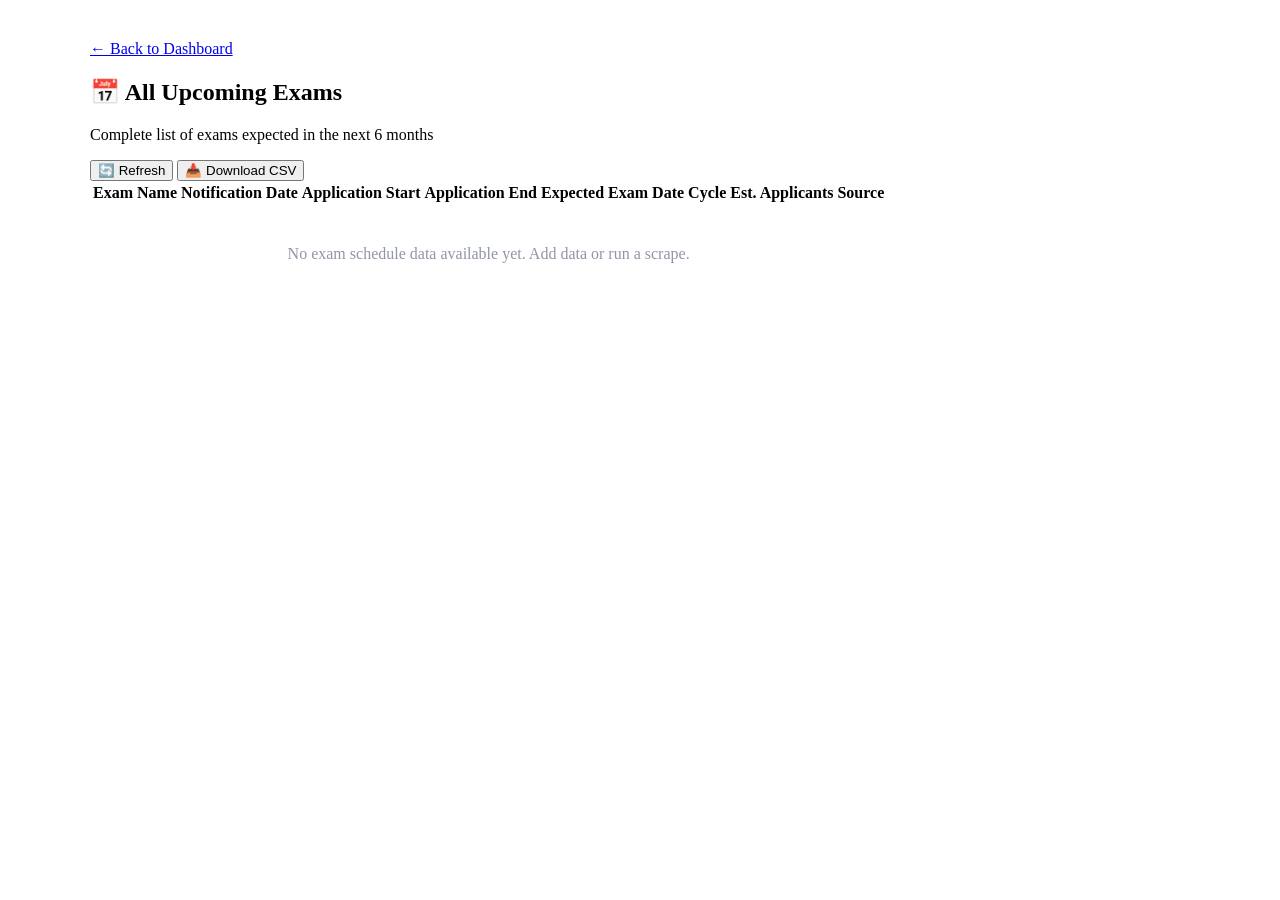
==== frontend/all-exams.html @ 49eba008 "feat(phase-1): foundation & backend - FastAPI backend with SQLite database (6 tables) - CRUD operati" ====
<!DOCTYPE html>
<html lang="en">

<head>
    <meta charset="UTF-8">
    <meta name="viewport" content="width=device-width, initial-scale=1.0">
    <title>All Upcoming Exams — Product Launch Dashboard</title>
    <link rel="stylesheet" href="/static/css/styles.css">
</head>

<body>
    <div style="max-width: 1100px; margin: 0 auto; padding: 32px;">
        <div class="page-header">
            <div style="display: flex; align-items: center; gap: 12px; margin-bottom: 8px;">
                <a href="/dashboard" class="btn btn-sm">← Back to Dashboard</a>
            </div>
            <h2>📅 All Upcoming Exams</h2>
            <p>Complete list of exams expected in the next 6 months</p>
            <div class="page-header-actions">
                <button class="btn btn-sm" onclick="refreshAllExams()">🔄 Refresh</button>
                <button class="btn btn-sm" onclick="downloadAllExamsCSV()">📥 Download CSV</button>
            </div>
        </div>

        <div class="card">
            <div class="card-body no-padding">
                <div class="table-wrapper" style="max-height: none;">
                    <table class="data-table" id="allExamsTable">
                        <thead>
                            <tr>
                                <th>Exam Name</th>
                                <th>Notification Date</th>
                                <th>Application Start</th>
                                <th>Application End</th>
                                <th>Expected Exam Date</th>
                                <th>Cycle</th>
                                <th>Est. Applicants</th>
                                <th>Source</th>
                            </tr>
                        </thead>
                        <tbody id="allExamsTableBody">
                            <!-- Populated by JS -->
                        </tbody>
                    </table>
                </div>
            </div>
        </div>
    </div>

    <script>
        const API = '';

        async function loadAllExams() {
            try {
                const res = await fetch(`${API}/api/schedule/all`);
                const data = await res.json();
                renderAllExamsTable(data);
            } catch (err) {
                document.getElementById('allExamsTableBody').innerHTML =
                    '<tr><td colspan="8" style="text-align:center; padding:40px; color: #9096A6;">No exam schedule data available yet. Add data or run a scrape.</td></tr>';
            }
        }

        function renderAllExamsTable(exams) {
            const tbody = document.getElementById('allExamsTableBody');
            if (!exams || exams.length === 0) {
                tbody.innerHTML = '<tr><td colspan="8" style="text-align:center; padding:40px; color: #9096A6;">No exam schedule data available.</td></tr>';
                return;
            }
            tbody.innerHTML = exams.map(e => `
                <tr>
                    <td><strong>${e.exam_name || ''}</strong></td>
                    <td>${e.notification_date || '—'}</td>
                    <td>${e.application_start || '—'}</td>
                    <td>${e.application_end || '—'}</td>
                    <td><span class="badge badge-accent">${e.expected_exam_date || 'TBD'}</span></td>
                    <td>${e.exam_cycle || '—'}</td>
                    <td>${e.estimated_applicants || '—'}</td>
                    <td>${e.source_name ? `<a href="${e.source_url || '#'}" target="_blank">${e.source_name}</a>` : '—'}</td>
                </tr>
            `).join('');
        }

        async function refreshAllExams() {
            loadAllExams();
        }

        async function downloadAllExamsCSV() {
            window.location.href = `${API}/api/schedule/csv`;
        }

        loadAllExams();
    </script>
</body>

</html>
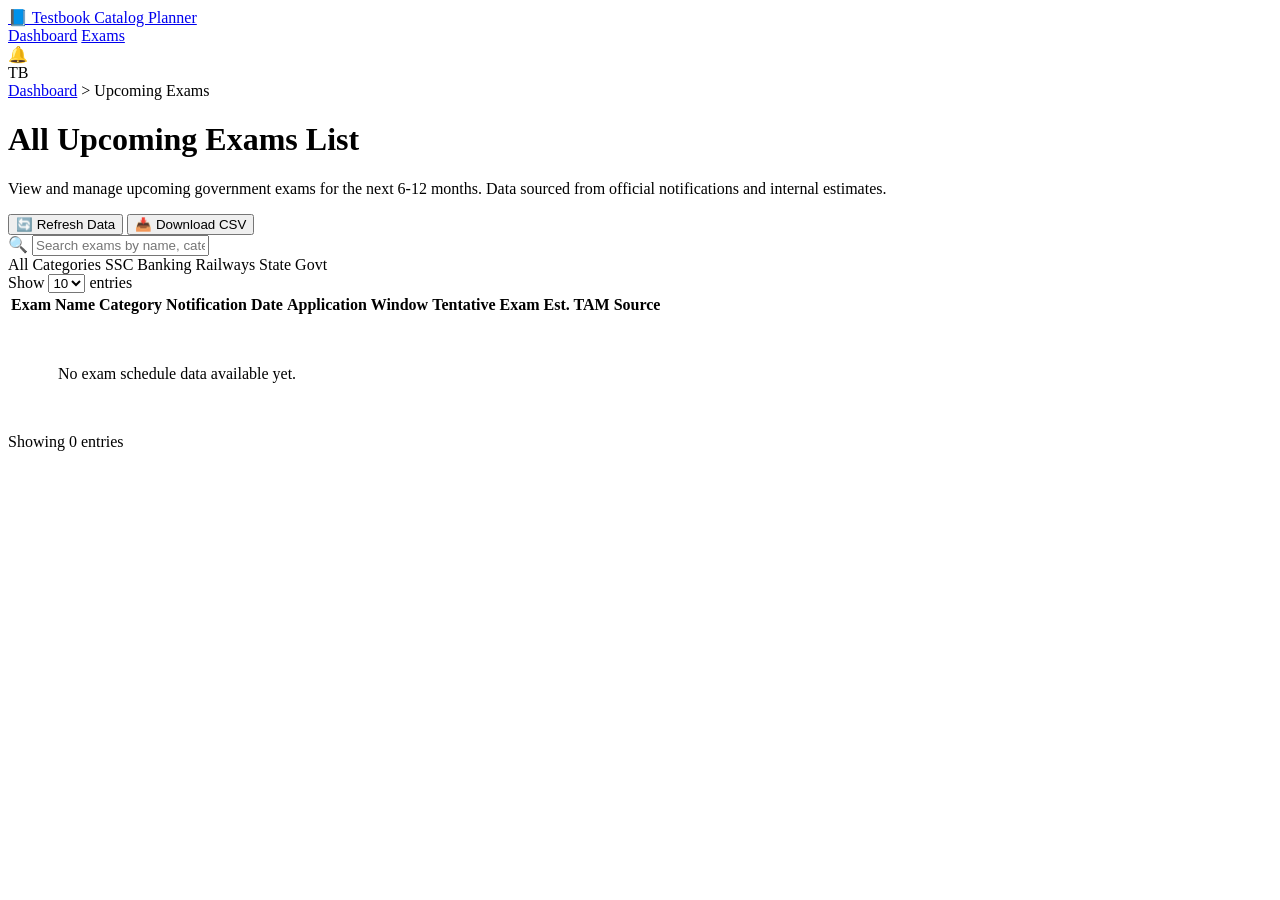
==== commit 8db3bb1a: "feat: rebuild frontend to match Stitch UI designs - Top navbar layout replacing sidebar - 4 analysis" ====
--- a/frontend/all-exams.html
+++ b/frontend/all-exams.html
@@ -4,92 +4,236 @@
 <head>
     <meta charset="UTF-8">
     <meta name="viewport" content="width=device-width, initial-scale=1.0">
-    <title>All Upcoming Exams — Product Launch Dashboard</title>
+    <title>All Upcoming Exams — Testbook Catalog Planner</title>
     <link rel="stylesheet" href="/static/css/styles.css">
 </head>
 
 <body>
-    <div style="max-width: 1100px; margin: 0 auto; padding: 32px;">
+
+    <!-- ─── Top Navigation ─────────────────────────────────────────── -->
+    <header class="topbar">
+        <a href="/" class="topbar-brand">
+            <span class="topbar-brand-icon">📘</span>
+            Testbook Catalog Planner
+        </a>
+        <nav class="topbar-nav">
+            <a href="/dashboard">Dashboard</a>
+            <a href="/all-exams" class="active">Exams</a>
+        </nav>
+        <div class="topbar-right">
+            <span class="topbar-bell">🔔</span>
+            <div class="topbar-avatar">TB</div>
+        </div>
+    </header>
+
+    <!-- ─── Page Content ───────────────────────────────────────────── -->
+    <div class="page-container">
+        <div class="breadcrumb">
+            <a href="/dashboard">Dashboard</a> &gt; <span>Upcoming Exams</span>
+        </div>
+
         <div class="page-header">
-            <div style="display: flex; align-items: center; gap: 12px; margin-bottom: 8px;">
-                <a href="/dashboard" class="btn btn-sm">← Back to Dashboard</a>
-            </div>
-            <h2>📅 All Upcoming Exams</h2>
-            <p>Complete list of exams expected in the next 6 months</p>
+            <div class="page-header-text">
+                <h1>All Upcoming Exams List</h1>
+                <p>View and manage upcoming government exams for the next 6-12 months. Data sourced from official
+                    notifications and internal estimates.</p>
+            </div>
             <div class="page-header-actions">
-                <button class="btn btn-sm" onclick="refreshAllExams()">🔄 Refresh</button>
-                <button class="btn btn-sm" onclick="downloadAllExamsCSV()">📥 Download CSV</button>
-            </div>
-        </div>
-
+                <button class="btn" onclick="refreshExams()">🔄 Refresh Data</button>
+                <button class="btn btn-primary" onclick="downloadCSV()">📥 Download CSV</button>
+            </div>
+        </div>
+
+        <!-- Search & Filters -->
+        <div class="search-bar">
+            <span class="search-icon">🔍</span>
+            <input type="text" class="search-input" id="searchInput" placeholder="Search exams by name, category..."
+                oninput="filterExams()">
+            <div class="filter-tabs" id="filterTabs">
+                <span class="filter-tab active" onclick="filterByCategory('all')">All Categories</span>
+                <span class="filter-tab" onclick="filterByCategory('SSC')">SSC</span>
+                <span class="filter-tab" onclick="filterByCategory('Banking')">Banking</span>
+                <span class="filter-tab" onclick="filterByCategory('Railways')">Railways</span>
+                <span class="filter-tab" onclick="filterByCategory('State Govt')">State Govt</span>
+            </div>
+        </div>
+
+        <!-- Table Card -->
         <div class="card">
-            <div class="card-body no-padding">
-                <div class="table-wrapper" style="max-height: none;">
-                    <table class="data-table" id="allExamsTable">
+            <!-- Entries Bar -->
+            <div class="entries-bar">
+                Show
+                <select class="entries-select" id="entriesSelect" onchange="updatePageSize()">
+                    <option value="10">10</option>
+                    <option value="25">25</option>
+                    <option value="50">50</option>
+                </select>
+                entries
+            </div>
+
+            <div class="card-body flush">
+                <div class="table-wrapper">
+                    <table class="data-table" id="examsTable">
                         <thead>
                             <tr>
                                 <th>Exam Name</th>
+                                <th>Category</th>
                                 <th>Notification Date</th>
-                                <th>Application Start</th>
-                                <th>Application End</th>
-                                <th>Expected Exam Date</th>
-                                <th>Cycle</th>
-                                <th>Est. Applicants</th>
+                                <th>Application Window</th>
+                                <th>Tentative Exam</th>
+                                <th>Est. TAM</th>
                                 <th>Source</th>
+                                <th></th>
                             </tr>
                         </thead>
-                        <tbody id="allExamsTableBody">
+                        <tbody id="examsTableBody">
                             <!-- Populated by JS -->
                         </tbody>
                     </table>
                 </div>
             </div>
+
+            <div class="table-footer">
+                <span id="tableInfo">Showing 0 entries</span>
+                <div class="pagination" id="pagination"></div>
+            </div>
         </div>
     </div>
 
     <script>
         const API = '';
-
-        async function loadAllExams() {
+        let allExams = [];
+        let filteredExams = [];
+        let currentPage = 1;
+        let pageSize = 10;
+        let currentCategory = 'all';
+
+        document.addEventListener('DOMContentLoaded', loadExams);
+
+        async function loadExams() {
             try {
                 const res = await fetch(`${API}/api/schedule/all`);
-                const data = await res.json();
-                renderAllExamsTable(data);
+                allExams = await res.json();
+                filteredExams = [...allExams];
+                renderTable();
             } catch (err) {
-                document.getElementById('allExamsTableBody').innerHTML =
-                    '<tr><td colspan="8" style="text-align:center; padding:40px; color: #9096A6;">No exam schedule data available yet. Add data or run a scrape.</td></tr>';
+                document.getElementById('examsTableBody').innerHTML =
+                    '<tr><td colspan="8" class="empty-state" style="padding:48px;">No exam schedule data available yet.</td></tr>';
             }
         }
 
-        function renderAllExamsTable(exams) {
-            const tbody = document.getElementById('allExamsTableBody');
-            if (!exams || exams.length === 0) {
-                tbody.innerHTML = '<tr><td colspan="8" style="text-align:center; padding:40px; color: #9096A6;">No exam schedule data available.</td></tr>';
-                return;
+        function getCategory(examName) {
+            const n = examName.toUpperCase();
+            if (n.includes('SSC')) return 'SSC';
+            if (n.includes('IBPS') || n.includes('SBI') || n.includes('RBI') || n.includes('NABARD') || n.includes('SEBI') || n.includes('CLERK') || n.includes('PO ')) return 'Banking';
+            if (n.includes('RRB') || n.includes('RAILWAY') || n.includes('RPF')) return 'Railways';
+            if (n.includes('UPSC')) return 'UPSC';
+            if (n.includes('CTET') || n.includes('KVS') || n.includes('NVS') || n.includes('TET') || n.includes('DSSSB')) return 'Teaching';
+            if (n.includes('BPSC') || n.includes('UPPSC') || n.includes('MPPSC') || n.includes('RPSC')) return 'State Govt';
+            if (n.includes('NDA') || n.includes('CDS') || n.includes('AFCAT') || n.includes('NAVY') || n.includes('AIR FORCE')) return 'Defense';
+            return 'Other';
+        }
+
+        function getCatClass(cat) {
+            const map = { 'SSC': 'cat-ssc', 'Banking': 'cat-banking', 'Railways': 'cat-railways', 'UPSC': 'cat-upsc', 'Teaching': 'cat-teaching', 'State Govt': 'cat-other', 'Defense': 'cat-defense' };
+            return map[cat] || 'cat-other';
+        }
+
+        function getSourceBadge(source) {
+            if (!source) return '—';
+            const s = source.toLowerCase();
+            if (s.includes('official')) return '<span class="source-badge source-official">✅ Official</span>';
+            if (s.includes('blog')) return '<span class="source-badge source-blog">📄 Blog Est.</span>';
+            if (s.includes('news')) return '<span class="source-badge source-news">📄 News Est.</span>';
+            return `<span class="source-badge">${source}</span>`;
+        }
+
+        function filterByCategory(cat) {
+            currentCategory = cat;
+            currentPage = 1;
+            document.querySelectorAll('.filter-tab').forEach(t => t.classList.remove('active'));
+            event.target.classList.add('active');
+            applyFilters();
+        }
+
+        function filterExams() {
+            currentPage = 1;
+            applyFilters();
+        }
+
+        function applyFilters() {
+            const search = document.getElementById('searchInput').value.toLowerCase();
+            filteredExams = allExams.filter(e => {
+                const cat = getCategory(e.exam_name);
+                const matchesCat = currentCategory === 'all' || cat === currentCategory;
+                const matchesSearch = !search || e.exam_name.toLowerCase().includes(search) || cat.toLowerCase().includes(search);
+                return matchesCat && matchesSearch;
+            });
+            renderTable();
+        }
+
+        function renderTable() {
+            const tbody = document.getElementById('examsTableBody');
+            const start = (currentPage - 1) * pageSize;
+            const end = start + pageSize;
+            const pageItems = filteredExams.slice(start, end);
+
+            if (pageItems.length === 0) {
+                tbody.innerHTML = '<tr><td colspan="8" class="empty-state" style="padding:40px;">No exams match your filters.</td></tr>';
+            } else {
+                tbody.innerHTML = pageItems.map(e => {
+                    const cat = getCategory(e.exam_name);
+                    return `<tr>
+                        <td>
+                            <div style="font-weight:700;">${e.exam_name}</div>
+                            <div style="font-size:11px; color:var(--text-light);">${e.notes || ''}</div>
+                        </td>
+                        <td><span class="cat-badge ${getCatClass(cat)}">${cat}</span></td>
+                        <td>${e.notification_date || '—'}</td>
+                        <td>${e.application_start && e.application_end ? `${e.application_start} → ${e.application_end}` : (e.application_start || '<em style="color:var(--text-light)">TBD</em>')}</td>
+                        <td style="color: var(--brand); font-weight:600;">${e.expected_exam_date || 'TBD'}</td>
+                        <td>${e.estimated_applicants ? `~${e.estimated_applicants}` : '—'}</td>
+                        <td>${getSourceBadge(e.source_name)}</td>
+                        <td style="cursor:pointer; color:var(--text-light);">⋮</td>
+                    </tr>`;
+                }).join('');
             }
-            tbody.innerHTML = exams.map(e => `
-                <tr>
-                    <td><strong>${e.exam_name || ''}</strong></td>
-                    <td>${e.notification_date || '—'}</td>
-                    <td>${e.application_start || '—'}</td>
-                    <td>${e.application_end || '—'}</td>
-                    <td><span class="badge badge-accent">${e.expected_exam_date || 'TBD'}</span></td>
-                    <td>${e.exam_cycle || '—'}</td>
-                    <td>${e.estimated_applicants || '—'}</td>
-                    <td>${e.source_name ? `<a href="${e.source_url || '#'}" target="_blank">${e.source_name}</a>` : '—'}</td>
-                </tr>
-            `).join('');
-        }
-
-        async function refreshAllExams() {
-            loadAllExams();
-        }
-
-        async function downloadAllExamsCSV() {
-            window.location.href = `${API}/api/schedule/csv`;
-        }
-
-        loadAllExams();
+
+            document.getElementById('tableInfo').textContent =
+                `Showing ${start + 1} to ${Math.min(end, filteredExams.length)} of ${filteredExams.length} entries`;
+
+            renderPagination();
+        }
+
+        function renderPagination() {
+            const totalPages = Math.ceil(filteredExams.length / pageSize);
+            const pag = document.getElementById('pagination');
+            if (totalPages <= 1) { pag.innerHTML = ''; return; }
+
+            let html = `<span class="page-btn" onclick="goPage(${currentPage - 1})" ${currentPage === 1 ? 'style="opacity:0.4;pointer-events:none;"' : ''}>&lt;</span>`;
+            for (let i = 1; i <= Math.min(totalPages, 5); i++) {
+                html += `<span class="page-btn ${i === currentPage ? 'active' : ''}" onclick="goPage(${i})">${i}</span>`;
+            }
+            if (totalPages > 5) html += `<span style="padding:0 4px;">…</span>`;
+            html += `<span class="page-btn" onclick="goPage(${currentPage + 1})" ${currentPage === totalPages ? 'style="opacity:0.4;pointer-events:none;"' : ''}>&gt;</span>`;
+            pag.innerHTML = html;
+        }
+
+        function goPage(p) {
+            const totalPages = Math.ceil(filteredExams.length / pageSize);
+            if (p < 1 || p > totalPages) return;
+            currentPage = p;
+            renderTable();
+        }
+
+        function updatePageSize() {
+            pageSize = parseInt(document.getElementById('entriesSelect').value);
+            currentPage = 1;
+            renderTable();
+        }
+
+        async function refreshExams() { await loadExams(); }
+        function downloadCSV() { window.location.href = `${API}/api/schedule/csv`; }
     </script>
 </body>
 
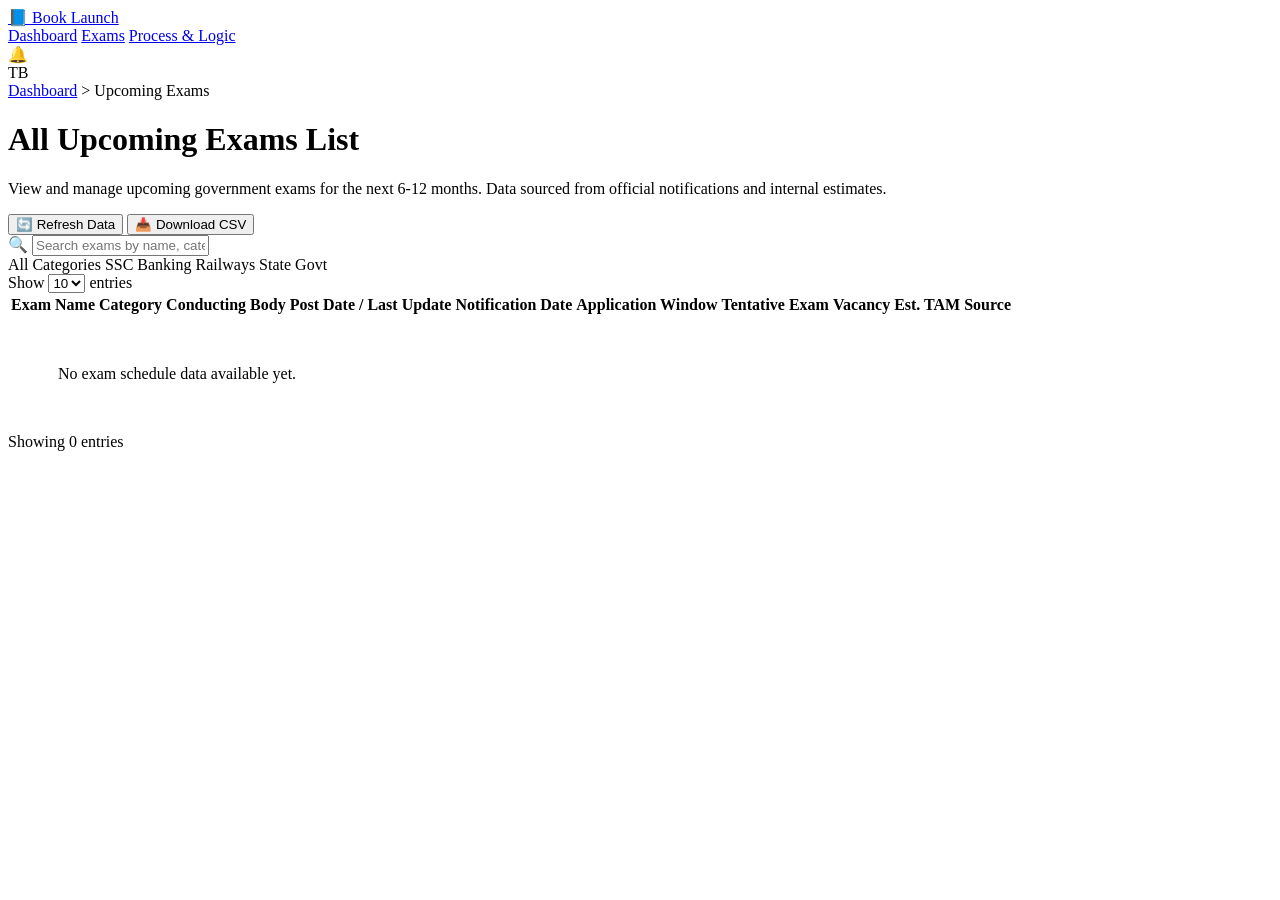
==== commit de1f08ac: "feat(dashboard): complete 3-tab redesign, inline review scraping, and AI gap analysis integration" ====
--- a/frontend/all-exams.html
+++ b/frontend/all-exams.html
@@ -4,8 +4,8 @@
 <head>
     <meta charset="UTF-8">
     <meta name="viewport" content="width=device-width, initial-scale=1.0">
-    <title>All Upcoming Exams — Testbook Catalog Planner</title>
-    <link rel="stylesheet" href="/static/css/styles.css">
+    <title>All Upcoming Exams — Book Launch Intelligence</title>
+    <link rel="stylesheet" href="/static/css/styles.css?v=20260319">
 </head>
 
 <body>
@@ -14,11 +14,12 @@
     <header class="topbar">
         <a href="/" class="topbar-brand">
             <span class="topbar-brand-icon">📘</span>
-            Testbook Catalog Planner
+            Book Launch
         </a>
         <nav class="topbar-nav">
             <a href="/dashboard">Dashboard</a>
             <a href="/all-exams" class="active">Exams</a>
+            <a href="/process">Process & Logic</a>
         </nav>
         <div class="topbar-right">
             <span class="topbar-bell">🔔</span>
@@ -39,7 +40,7 @@
                     notifications and internal estimates.</p>
             </div>
             <div class="page-header-actions">
-                <button class="btn" onclick="refreshExams()">🔄 Refresh Data</button>
+                <button class="btn" id="refreshBtn" onclick="refreshExams()">🔄 Refresh Data</button>
                 <button class="btn btn-primary" onclick="downloadCSV()">📥 Download CSV</button>
             </div>
         </div>
@@ -78,9 +79,12 @@
                             <tr>
                                 <th>Exam Name</th>
                                 <th>Category</th>
+                                <th>Conducting Body</th>
+                                <th>Post Date / Last Update</th>
                                 <th>Notification Date</th>
                                 <th>Application Window</th>
                                 <th>Tentative Exam</th>
+                                <th>Vacancy</th>
                                 <th>Est. TAM</th>
                                 <th>Source</th>
                                 <th></th>
@@ -100,8 +104,9 @@
         </div>
     </div>
 
+    <script src="/static/js/app.js?v=20260319"></script>
     <script>
-        const API = '';
+        const API_URL = ''; // Consistent with app.js
         let allExams = [];
         let filteredExams = [];
         let currentPage = 1;
@@ -112,14 +117,68 @@
 
         async function loadExams() {
             try {
-                const res = await fetch(`${API}/api/schedule/all`);
-                allExams = await res.json();
+                const res = await fetch(`${API_URL}/api/schedule/all`);
+                const data = await res.json();
+
+                // Filter exams: ONLY show next 12 months and exclude past exams
+                const today = new Date();
+                today.setHours(0, 0, 0, 0);
+                const twelveMonthsFromNow = new Date();
+                twelveMonthsFromNow.setMonth(today.getMonth() + 12);
+
+                allExams = data.filter(e => {
+                    const parsed = parseExamDate(e.expected_exam_date, e.exam_name);
+                    if (parsed === null) return true; // Keep "Notified Soon" etc.
+                    if (parsed.getTime() === 0) return false; // Past year
+                    if (parsed < today) return false;
+                    if (parsed > twelveMonthsFromNow) return false;
+                    return true;
+                });
+
                 filteredExams = [...allExams];
                 renderTable();
             } catch (err) {
                 document.getElementById('examsTableBody').innerHTML =
-                    '<tr><td colspan="8" class="empty-state" style="padding:48px;">No exam schedule data available yet.</td></tr>';
-            }
+                    '<tr><td colspan="11" class="empty-state" style="padding:48px;">No exam schedule data available yet.</td></tr>';
+            }
+        }
+
+        function parseExamDate(dateStr, examName) {
+            if (!dateStr || dateStr === 'Not Available' || dateStr.toLowerCase().includes('soon')) {
+                return null;
+            }
+
+            let normalized = dateStr.trim();
+            const currentYear = new Date().getFullYear();
+
+            if (examName) {
+                const extracted = examName.match(/\b(\d{4})\b/);
+                if (extracted && parseInt(extracted[1], 10) < (currentYear - 1) && parseInt(extracted[1], 10) > 2000) {
+                    return new Date(0);
+                }
+            }
+
+            const yearMatch = normalized.match(/\b(\d{4})\b/);
+            if (yearMatch) {
+                const year = parseInt(yearMatch[1], 10);
+                if (year < currentYear) {
+                    return new Date(0);
+                }
+            }
+
+            normalized = normalized.replace(/(\d{1,2})\s*(?:-|to)\s*(\d{1,2})\s+([a-zA-Z]+)/i, '$2 $3');
+
+            const dmYMatch = normalized.match(/\b(\d{1,2})[\/\-](\d{1,2})[\/\-](\d{4})\b/);
+            if (dmYMatch) {
+                normalized = `${dmYMatch[3]}-${dmYMatch[2].padStart(2, '0')}-${dmYMatch[1].padStart(2, '0')}`;
+            }
+
+            const parsed = new Date(normalized);
+            if (!isNaN(parsed.getTime())) {
+                return parsed;
+            }
+
+            return null;
         }
 
         function getCategory(examName) {
@@ -139,20 +198,20 @@
             return map[cat] || 'cat-other';
         }
 
-        function getSourceBadge(source) {
+        function getSourceBadge(source, sourceUrl) {
             if (!source) return '—';
-            const s = source.toLowerCase();
-            if (s.includes('official')) return '<span class="source-badge source-official">✅ Official</span>';
-            if (s.includes('blog')) return '<span class="source-badge source-blog">📄 Blog Est.</span>';
-            if (s.includes('news')) return '<span class="source-badge source-news">📄 News Est.</span>';
-            return `<span class="source-badge">${source}</span>`;
+            const label = source === 'SarkariResult' ? '🔗 SarkariResult' : source;
+            if (sourceUrl) {
+                return `<a href="${sourceUrl}" target="_blank" rel="noopener" class="source-badge source-official" style="text-decoration:none; cursor:pointer;">${label}</a>`;
+            }
+            return `<span class="source-badge">${label}</span>`;
         }
 
         function filterByCategory(cat) {
             currentCategory = cat;
             currentPage = 1;
             document.querySelectorAll('.filter-tab').forEach(t => t.classList.remove('active'));
-            event.target.classList.add('active');
+            if (event) event.target.classList.add('active');
             applyFilters();
         }
 
@@ -179,7 +238,7 @@
             const pageItems = filteredExams.slice(start, end);
 
             if (pageItems.length === 0) {
-                tbody.innerHTML = '<tr><td colspan="8" class="empty-state" style="padding:40px;">No exams match your filters.</td></tr>';
+                tbody.innerHTML = '<tr><td colspan="11" class="empty-state" style="padding:40px;">No exams match your filters.</td></tr>';
             } else {
                 tbody.innerHTML = pageItems.map(e => {
                     const cat = getCategory(e.exam_name);
@@ -189,11 +248,14 @@
                             <div style="font-size:11px; color:var(--text-light);">${e.notes || ''}</div>
                         </td>
                         <td><span class="cat-badge ${getCatClass(cat)}">${cat}</span></td>
-                        <td>${e.notification_date || '—'}</td>
-                        <td>${e.application_start && e.application_end ? `${e.application_start} → ${e.application_end}` : (e.application_start || '<em style="color:var(--text-light)">TBD</em>')}</td>
-                        <td style="color: var(--brand); font-weight:600;">${e.expected_exam_date || 'TBD'}</td>
-                        <td>${e.estimated_applicants ? `~${e.estimated_applicants}` : '—'}</td>
-                        <td>${getSourceBadge(e.source_name)}</td>
+                        <td><span style="font-weight:600; font-size:12px; color:var(--text-light)">${e.conducting_body && e.conducting_body !== 'Not Available' ? e.conducting_body : '—'}</span></td>
+                        <td><span style="font-size:12px; color:var(--text-dark); background:var(--bg-light); padding:2px 6px; border-radius:4px;">${e.last_update_date && e.last_update_date !== 'Not Available' ? e.last_update_date : '—'}</span></td>
+                        <td>${e.notification_date && e.notification_date !== 'Not Available' ? e.notification_date : '<em style="color:var(--text-light)">Not Available</em>'}</td>
+                        <td>${e.application_start && e.application_start !== 'Not Available' && e.application_end && e.application_end !== 'Not Available' ? `${e.application_start} → ${e.application_end}` : '<em style="color:var(--text-light)">Not Available</em>'}</td>
+                        <td style="color: var(--brand); font-weight:600;">${e.expected_exam_date && e.expected_exam_date !== 'Not Available' ? e.expected_exam_date : '<em style="color:var(--text-light)">Not Available</em>'}</td>
+                        <td>${e.vacancy_posts && e.vacancy_posts !== 'Not Available' ? e.vacancy_posts : '<em style="color:var(--text-light)">Not Available</em>'}</td>
+                        <td>${e.estimated_applicants && e.estimated_applicants !== 'Not Available' ? e.estimated_applicants : '<em style="color:var(--text-light)">—</em>'}</td>
+                        <td>${getSourceBadge(e.source_name, e.source_url)}</td>
                         <td style="cursor:pointer; color:var(--text-light);">⋮</td>
                     </tr>`;
                 }).join('');
@@ -232,8 +294,20 @@
             renderTable();
         }
 
-        async function refreshExams() { await loadExams(); }
-        function downloadCSV() { window.location.href = `${API}/api/schedule/csv`; }
+        async function refreshExams() {
+            const btn = document.getElementById('refreshBtn');
+            btn.innerHTML = '🔄 Scraping Data...';
+            btn.disabled = true;
+            try {
+                await fetch(`${API_URL}/api/schedule/refresh`, { method: 'POST' });
+            } catch (err) {
+                console.error("Failed to refresh", err);
+            }
+            btn.innerHTML = '🔄 Refresh Data';
+            btn.disabled = false;
+            await loadExams();
+        }
+        function downloadCSV() { window.location.href = `${API_URL}/api/schedule/csv`; }
     </script>
 </body>
 
